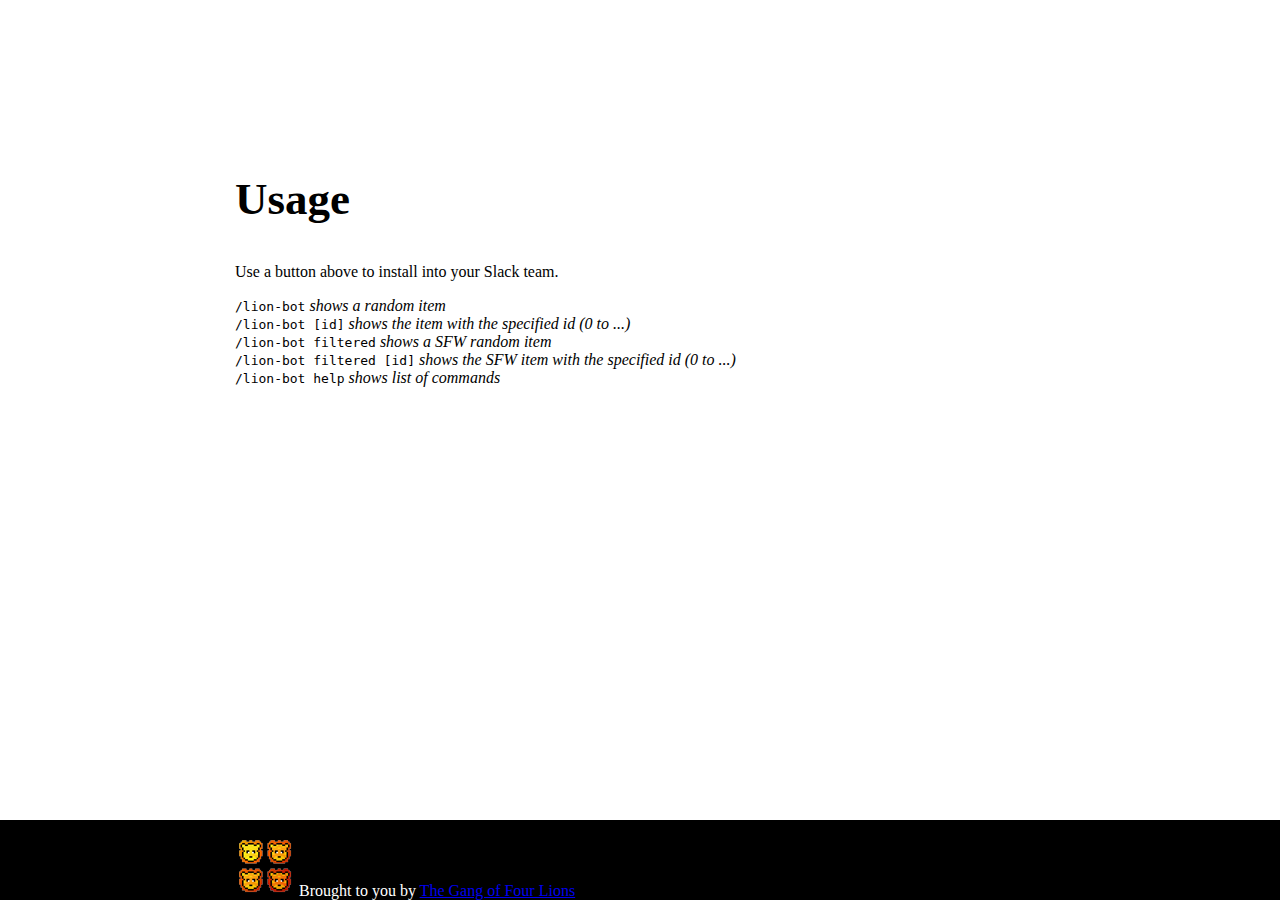
==== footer.html @ 4bb966ce "footer" ====
<!doctype html>
<html>

<head>

    <title> Lion Bot</title>
    <meta name="viewport" content="width=device-width, initial-scale=1.0">
    <style>
        #bottom {
            max-width: 810px;
            margin: 0 auto;
            padding: 0 .5em;
            padding-top: 8em;
            padding-bottom: 8em;
        }
        
        #em {
            font-style: oblique;
        }
        
        h2 {
            font-size: 45px;
        }
        
        #footer {
            position: fixed;
            left: 0px;
            bottom: 0px;
            height: 80px;
            width: 100%;
            background: black;
            color: white;
        }
        
        #lionLink:link {
            color: #FF6F00;
            text-decoration: none;
        }
        
        #lionLink:visited {
            color: #FF6F00;
            text-decoration: none;
        }
        
        #lionLink:hover {
            color: #FF6F00;
            text-decoration: none;
        }
        
        #lionLink:active {
            color: #FF6F00;
            text-decoration: none;
        }
        
        #credits {
            max-width: 810px;
            margin: 0 auto;
            padding: 0 .5em;
        }
    </style>
</head>


<body>
    <!--I will work on the Bottom section and footer only. -->
    <section id="bottom">
        <h2> Usage
        </h2>
        <p>Use a button above to install into your Slack team.</p>
        <p>
            <code> /lion-bot</code> <em>shows a random item</em>
            <br />
            <code> /lion-bot [id]</code> <em>shows the item with the specified id (0 to ...)</em>
            <br />
            <code>/lion-bot filtered</code> <em>shows a SFW random item</em>
            <br />
            <code>/lion-bot filtered [id]</code> <em> shows the SFW item with the specified id (0 to ...)</em>
            <br />
            <code>/lion-bot help</code> <em> shows list of commands </em></p>
    </section>

    <footer id="footer">

        <div id="credits">
            <p> <img src="gofl_60px.png" alt="four lions" /> Brought to you by <a id="lionLink " href="https://github.com/gang-of-four-lions/ ">The Gang of Four Lions</a></p>
        </div>
    </footer>

</body>

</html>
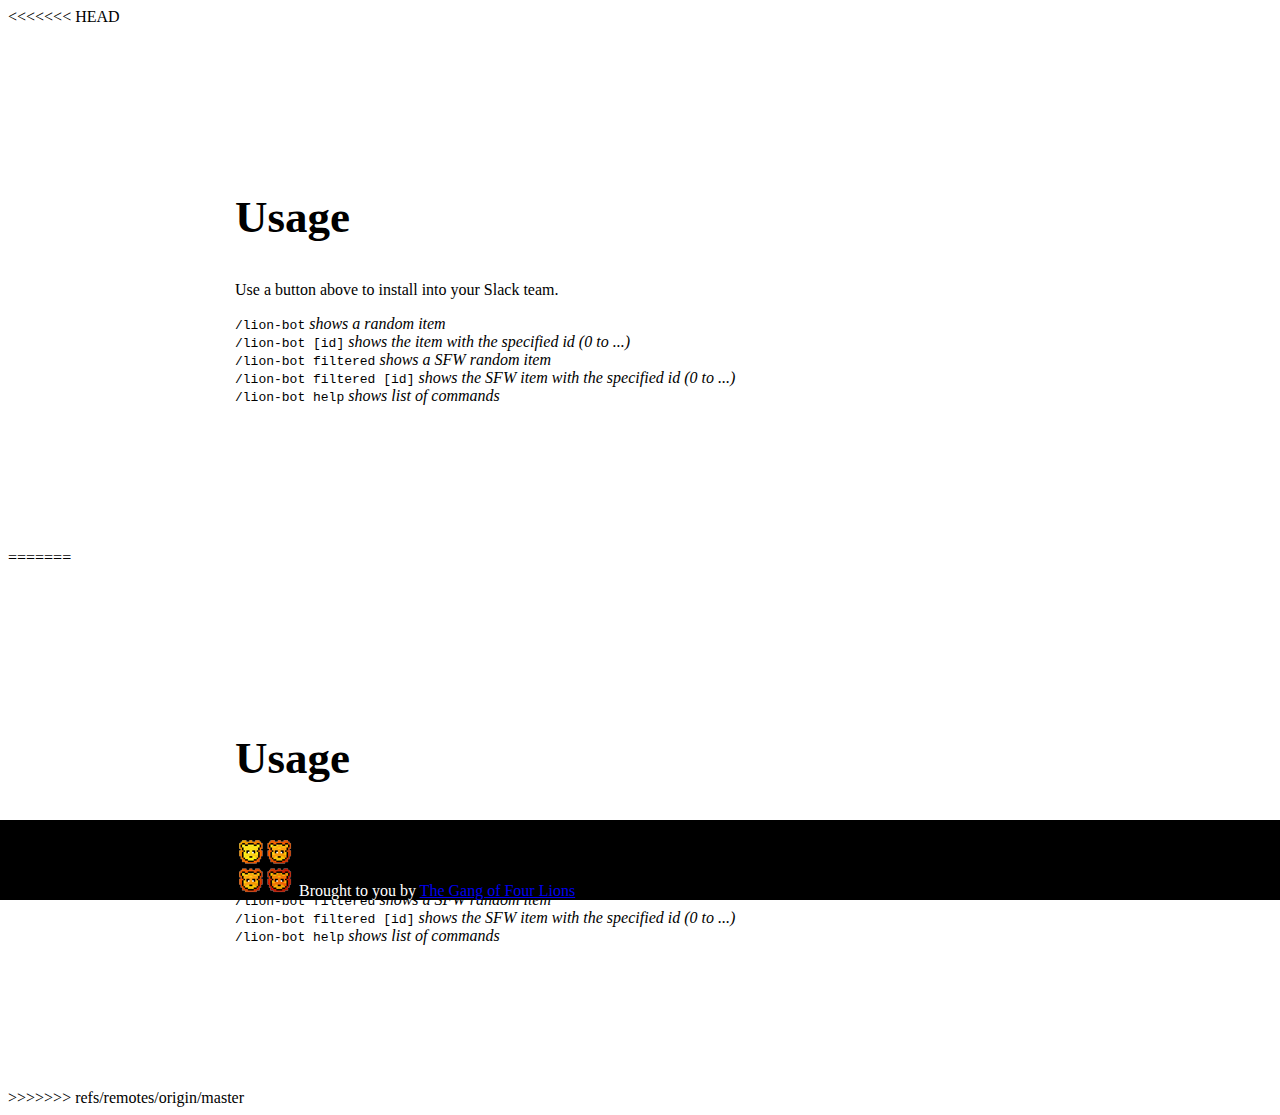
==== commit c4b1b863: "footercomment test" ====
--- a/footer.html
+++ b/footer.html
@@ -1,3 +1,95 @@
+<<<<<<< HEAD
+<!doctype html>
+<html>
+
+<head>
+
+    <title> Lion Bot</title>
+    <meta name="viewport" content="width=device-width, initial-scale=1.0">
+    <style>
+        #bottom {
+            max-width: 810px;
+            margin: 0 auto;
+            padding: 0 .5em;
+            padding-top: 8em;
+            padding-bottom: 8em;
+        }
+        
+        #em {
+            font-style: oblique;
+        }
+        
+        h2 {
+            font-size: 45px;
+        }
+        
+        #footer {
+            position: fixed;
+            left: 0px;
+            bottom: 0px;
+            height: 80px;
+            width: 100%;
+            background: black;
+            color: white;
+        }
+        
+        #lionLink:link {
+            color: #FF6F00;
+            text-decoration: none;
+        }
+        
+        #lionLink:visited {
+            color: #FF6F00;
+            text-decoration: none;
+        }
+        
+        #lionLink:hover {
+            color: #FF6F00;
+            text-decoration: none;
+        }
+        
+        #lionLink:active {
+            color: #FF6F00;
+            text-decoration: none;
+        }
+        
+        #credits {
+            max-width: 810px;
+            margin: 0 auto;
+            padding: 0 .5em;
+        }
+    </style>
+</head>
+
+
+<body>
+    <!--I will work on the Bottom section and footer only. -->
+    <section id="bottom">
+        <h2> Usage
+        </h2>
+        <p>Use a button above to install into your Slack team.</p>
+        <p>
+            <code> /lion-bot</code> <em>shows a random item</em>
+            <br />
+            <code> /lion-bot [id]</code> <em>shows the item with the specified id (0 to ...)</em>
+            <br />
+            <code>/lion-bot filtered</code> <em>shows a SFW random item</em>
+            <br />
+            <code>/lion-bot filtered [id]</code> <em> shows the SFW item with the specified id (0 to ...)</em>
+            <br />
+            <code>/lion-bot help</code> <em> shows list of commands </em></p>
+    </section>
+    <!--I will work on the Bottom section and footer only. -->
+    <footer id="footer">
+
+        <div id="credits">
+            <p> <img src="gofl_60px.png" alt="four lions" /> Brought to you by <a id="lionLink " href="https://github.com/gang-of-four-lions/ ">The Gang of Four Lions</a></p>
+        </div>
+    </footer>
+
+</body>
+
+=======
 <!doctype html>
 <html>
 
@@ -88,4 +180,5 @@
 
 </body>
 
+>>>>>>> refs/remotes/origin/master
 </html>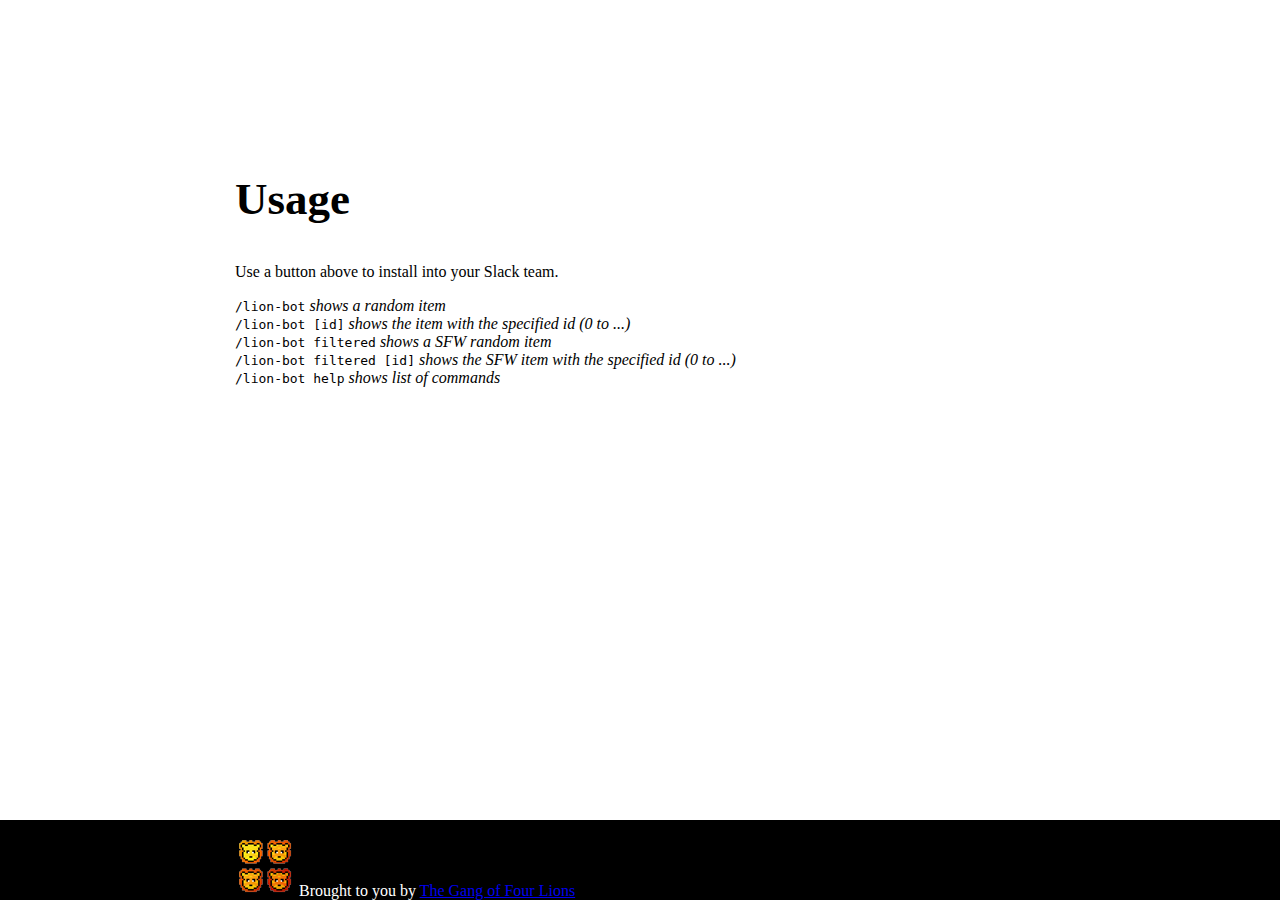
==== commit 72346cfb: "check head" ====
--- a/footer.html
+++ b/footer.html
@@ -1,4 +1,3 @@
-<<<<<<< HEAD
 <!doctype html>
 <html>
 
@@ -89,96 +88,4 @@
 
 </body>
 
-=======
-<!doctype html>
-<html>
-
-<head>
-
-    <title> Lion Bot</title>
-    <meta name="viewport" content="width=device-width, initial-scale=1.0">
-    <style>
-        #bottom {
-            max-width: 810px;
-            margin: 0 auto;
-            padding: 0 .5em;
-            padding-top: 8em;
-            padding-bottom: 8em;
-        }
-        
-        #em {
-            font-style: oblique;
-        }
-        
-        h2 {
-            font-size: 45px;
-        }
-        
-        #footer {
-            position: fixed;
-            left: 0px;
-            bottom: 0px;
-            height: 80px;
-            width: 100%;
-            background: black;
-            color: white;
-        }
-        
-        #lionLink:link {
-            color: #FF6F00;
-            text-decoration: none;
-        }
-        
-        #lionLink:visited {
-            color: #FF6F00;
-            text-decoration: none;
-        }
-        
-        #lionLink:hover {
-            color: #FF6F00;
-            text-decoration: none;
-        }
-        
-        #lionLink:active {
-            color: #FF6F00;
-            text-decoration: none;
-        }
-        
-        #credits {
-            max-width: 810px;
-            margin: 0 auto;
-            padding: 0 .5em;
-        }
-    </style>
-</head>
-
-
-<body>
-    <!--I will work on the Bottom section and footer only. -->
-    <section id="bottom">
-        <h2> Usage
-        </h2>
-        <p>Use a button above to install into your Slack team.</p>
-        <p>
-            <code> /lion-bot</code> <em>shows a random item</em>
-            <br />
-            <code> /lion-bot [id]</code> <em>shows the item with the specified id (0 to ...)</em>
-            <br />
-            <code>/lion-bot filtered</code> <em>shows a SFW random item</em>
-            <br />
-            <code>/lion-bot filtered [id]</code> <em> shows the SFW item with the specified id (0 to ...)</em>
-            <br />
-            <code>/lion-bot help</code> <em> shows list of commands </em></p>
-    </section>
-
-    <footer id="footer">
-
-        <div id="credits">
-            <p> <img src="gofl_60px.png" alt="four lions" /> Brought to you by <a id="lionLink " href="https://github.com/gang-of-four-lions/ ">The Gang of Four Lions</a></p>
-        </div>
-    </footer>
-
-</body>
-
->>>>>>> refs/remotes/origin/master
 </html>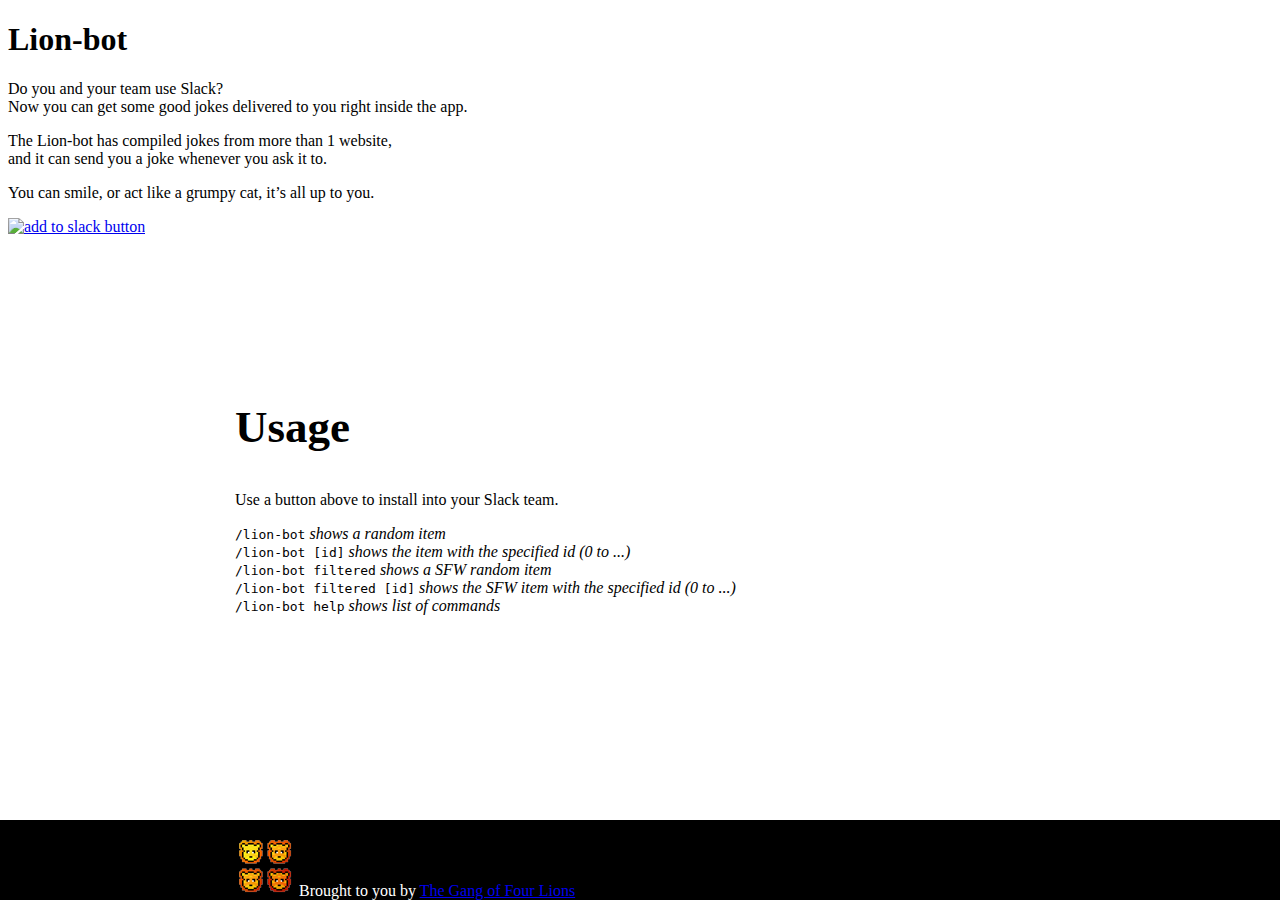
==== commit d401dd3d: "Raoni started to work on header and created a stylesheet" ====
--- a/footer.html
+++ b/footer.html
@@ -5,6 +5,7 @@
 
     <title> Lion Bot</title>
     <meta name="viewport" content="width=device-width, initial-scale=1.0">
+    <link rel="stylesheet" href="style.css">
     <style>
         #bottom {
             max-width: 810px;
@@ -13,15 +14,15 @@
             padding-top: 8em;
             padding-bottom: 8em;
         }
-        
+
         #em {
             font-style: oblique;
         }
-        
+
         h2 {
             font-size: 45px;
         }
-        
+
         #footer {
             position: fixed;
             left: 0px;
@@ -31,27 +32,27 @@
             background: black;
             color: white;
         }
-        
+
         #lionLink:link {
             color: #FF6F00;
             text-decoration: none;
         }
-        
+
         #lionLink:visited {
             color: #FF6F00;
             text-decoration: none;
         }
-        
+
         #lionLink:hover {
             color: #FF6F00;
             text-decoration: none;
         }
-        
+
         #lionLink:active {
             color: #FF6F00;
             text-decoration: none;
         }
-        
+
         #credits {
             max-width: 810px;
             margin: 0 auto;
@@ -62,6 +63,22 @@
 
 
 <body>
+    <!--Header section-->
+    <section id="header">
+      <div id="intro">
+        <h1>Lion-bot</h1>
+        <p>Do you and your team use Slack?
+          <br/>Now you can get some good jokes delivered to you right inside the app.
+        </p>
+        <p>The Lion-bot has compiled jokes from more than 1 website,
+          <br/>and it can send you a joke whenever you ask it to.</p>
+        <p>You can smile, or act like a grumpy cat, it’s all up to you.</p>
+        <a href="https://slack.com/oauth/authorize?scope=incoming-webhook,commands&client_id=143548562982.149622839286">
+          <img height="40" width="139" src="button_add_to_slack.png" alt="add to slack button">
+        </a>
+      </div>
+    </section>
+
     <!--I will work on the Bottom section and footer only. -->
     <section id="bottom">
         <h2> Usage
@@ -88,4 +105,4 @@
 
 </body>
 
-</html>+</html>
